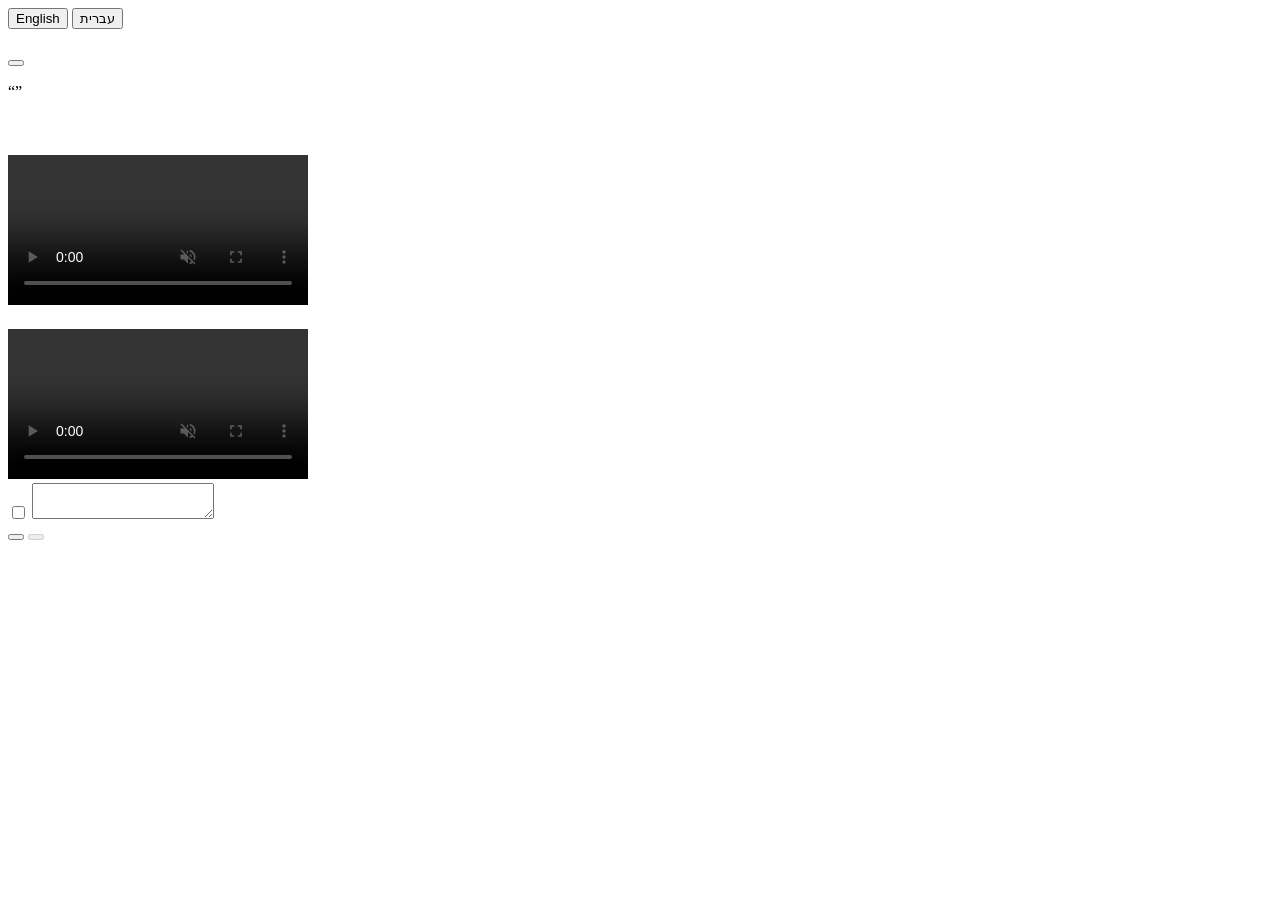
==== app/static/index.html @ 41ffe43f "Add Hebrew language support and translation management - Implement language switcher in the UI for E" ====
<!DOCTYPE html>
<html lang="en">
<head>
  <meta charset="utf-8">
  <meta name="viewport" content="width=device-width, initial-scale=1">
  <title>Video Quality Survey</title>
  <link rel="stylesheet" href="/style.css">
</head>
<body>
  <main id="app">
    <!-- Language switcher (always visible) -->
    <div class="langbar" role="group" aria-label="Language / שפה">
      <button id="lang-en" class="lang-btn" type="button">English</button>
      <button id="lang-he" class="lang-btn" type="button">עברית</button>
    </div>

    <!-- Consent -->
    <section id="consent" class="card hidden">
      <h1 id="consent-title"></h1>
      <p id="consent-text"></p>
      <p id="setup-note" class="setup-note"></p>
      <button id="start-btn" class="primary"></button>
    </section>

    <!-- Rating -->
    <section id="rating" class="hidden">
      <div class="progress"><div id="progress-bar"></div></div>
      <p class="counter"><span id="counter"></span></p>
      <p class="prompt"><span id="prompt-label"></span> “<span id="prompt-text"></span>”</p>
      <p id="hint-line" class="hint"></p>

      <div class="stage">
        <figure class="cond">
          <figcaption id="cap-starting-image"></figcaption>
          <img id="cond-image" alt="">
        </figure>
        <div class="videos">
          <div class="vid-col">
            <h2 id="label-video-a"></h2>
            <video id="video-a" controls autoplay muted loop playsinline></video>
            <div class="sliders" id="sliders-a"></div>
          </div>
          <div class="vid-col">
            <h2 id="label-video-b"></h2>
            <video id="video-b" controls autoplay muted loop playsinline></video>
            <div class="sliders" id="sliders-b"></div>
          </div>
        </div>
      </div>

      <div class="flag-row">
        <label class="flag-label">
          <input type="checkbox" id="flag-issue">
          <span id="flag-label-text"></span>
        </label>
        <textarea id="flag-note" class="hidden" rows="2" maxlength="1000"></textarea>
      </div>

      <div class="nav">
        <button id="back-btn" class="secondary"></button>
        <button id="next-btn" class="primary" disabled></button>
        <span id="saving" class="saving hidden"><span class="spinner"></span> <span id="saving-text"></span></span>
      </div>
      <p id="next-hint" class="hint"></p>
    </section>

    <!-- Done -->
    <section id="done" class="card hidden">
      <h1 id="done-title"></h1>
      <p><span id="done-text"></span> <a href="#" id="again"></a></p>
    </section>

    <section id="error" class="card hidden">
      <h1 id="error-title"></h1>
      <p id="error-text"></p>
    </section>
  </main>

  <script src="/app.js"></script>
</body>
</html>
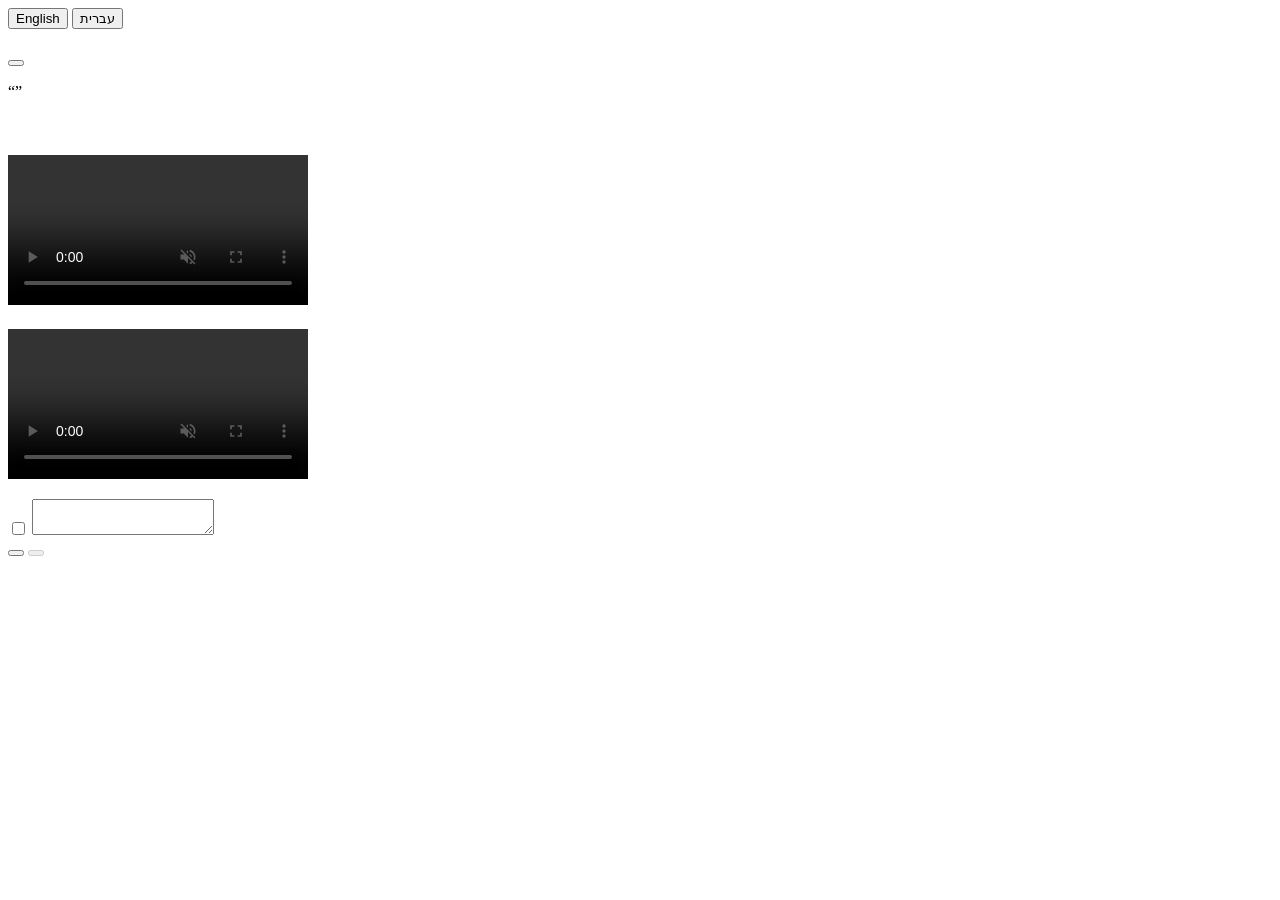
==== commit e0ac996d: "Add forced-choice pairs and split the session into two blocks Pairs carry a mode (mos|2afc). /api/se" ====
--- a/app/static/index.html
+++ b/app/static/index.html
@@ -27,6 +27,7 @@
       <div class="progress"><div id="progress-bar"></div></div>
       <p class="counter"><span id="counter"></span></p>
       <p class="prompt"><span id="prompt-label"></span> “<span id="prompt-text"></span>”</p>
+      <p id="section-label" class="section-label"></p>
       <p id="hint-line" class="hint"></p>
 
       <div class="stage">
@@ -46,6 +47,13 @@
             <div class="sliders" id="sliders-b"></div>
           </div>
         </div>
+      </div>
+
+      <!-- Forced-choice pairs (mode == "2afc") use this instead of the sliders.
+           Both blocks always exist; renderItem shows exactly one. -->
+      <div id="choice-block" class="choice-row hidden">
+        <p id="choice-prompt" class="choice-prompt"></p>
+        <div id="choice-options" class="choice-options"></div>
       </div>
 
       <div class="flag-row">
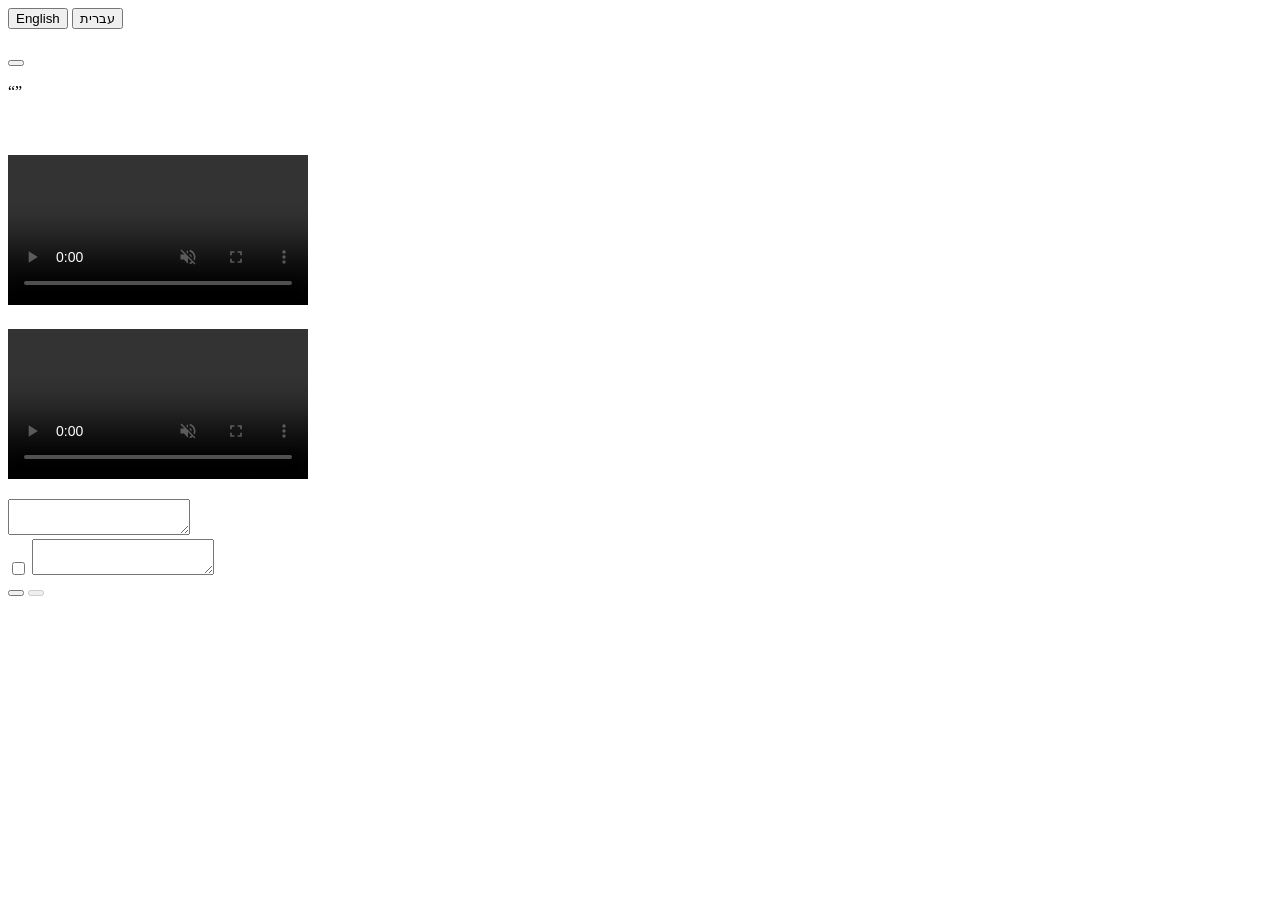
==== commit 2cfe6ced: "Let raters say what was wrong, on forced-choice items An optional free-text box under the three butt" ====
--- a/app/static/index.html
+++ b/app/static/index.html
@@ -54,6 +54,8 @@
       <div id="choice-block" class="choice-row hidden">
         <p id="choice-prompt" class="choice-prompt"></p>
         <div id="choice-options" class="choice-options"></div>
+        <label id="choice-note-label" class="choice-note-label" for="choice-note"></label>
+        <textarea id="choice-note" class="choice-note" rows="2" maxlength="1000"></textarea>
       </div>
 
       <div class="flag-row">
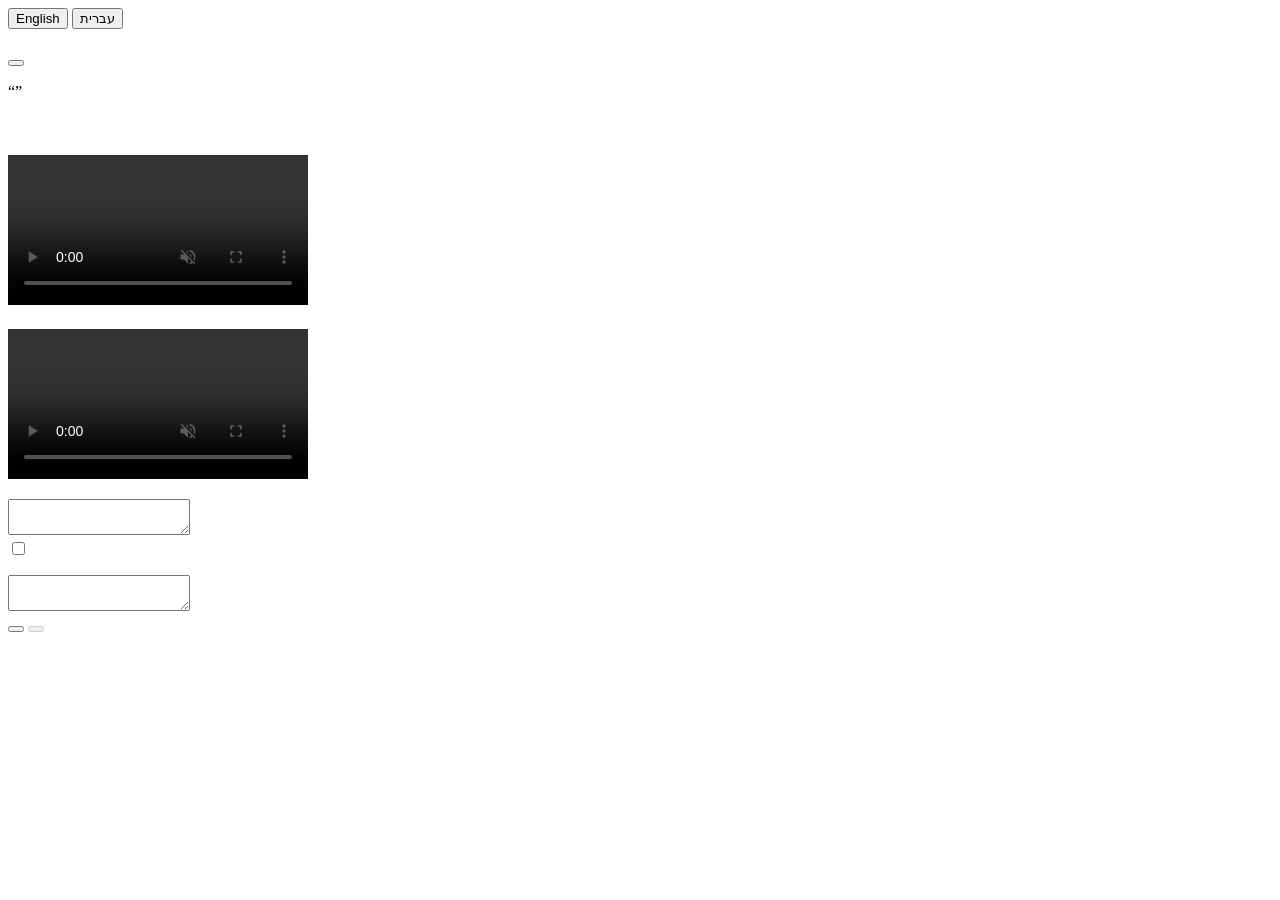
==== commit 300678a9: "Stop telling raters to flag the prompts we deliberately mismatched The setup note said a prompt not " ====
--- a/app/static/index.html
+++ b/app/static/index.html
@@ -63,6 +63,7 @@
           <input type="checkbox" id="flag-issue">
           <span id="flag-label-text"></span>
         </label>
+        <p id="flag-reminder" class="flag-reminder hidden"></p>
         <textarea id="flag-note" class="hidden" rows="2" maxlength="1000"></textarea>
       </div>
 
@@ -77,7 +78,13 @@
     <!-- Done -->
     <section id="done" class="card hidden">
       <h1 id="done-title"></h1>
-      <p><span id="done-text"></span> <a href="#" id="again"></a></p>
+      <p id="done-tally"></p>
+      <!-- Continuing is the primary action and reads as a button; stopping is a
+           quiet link. The previous screen led with "you may close this tab",
+           which is an instruction to leave. -->
+      <p><a href="#" id="again" class="cta"></a></p>
+      <p class="secondary"><span id="done-text"></span>
+        <a href="#" id="switch-rating"></a></p>
     </section>
 
     <section id="error" class="card hidden">
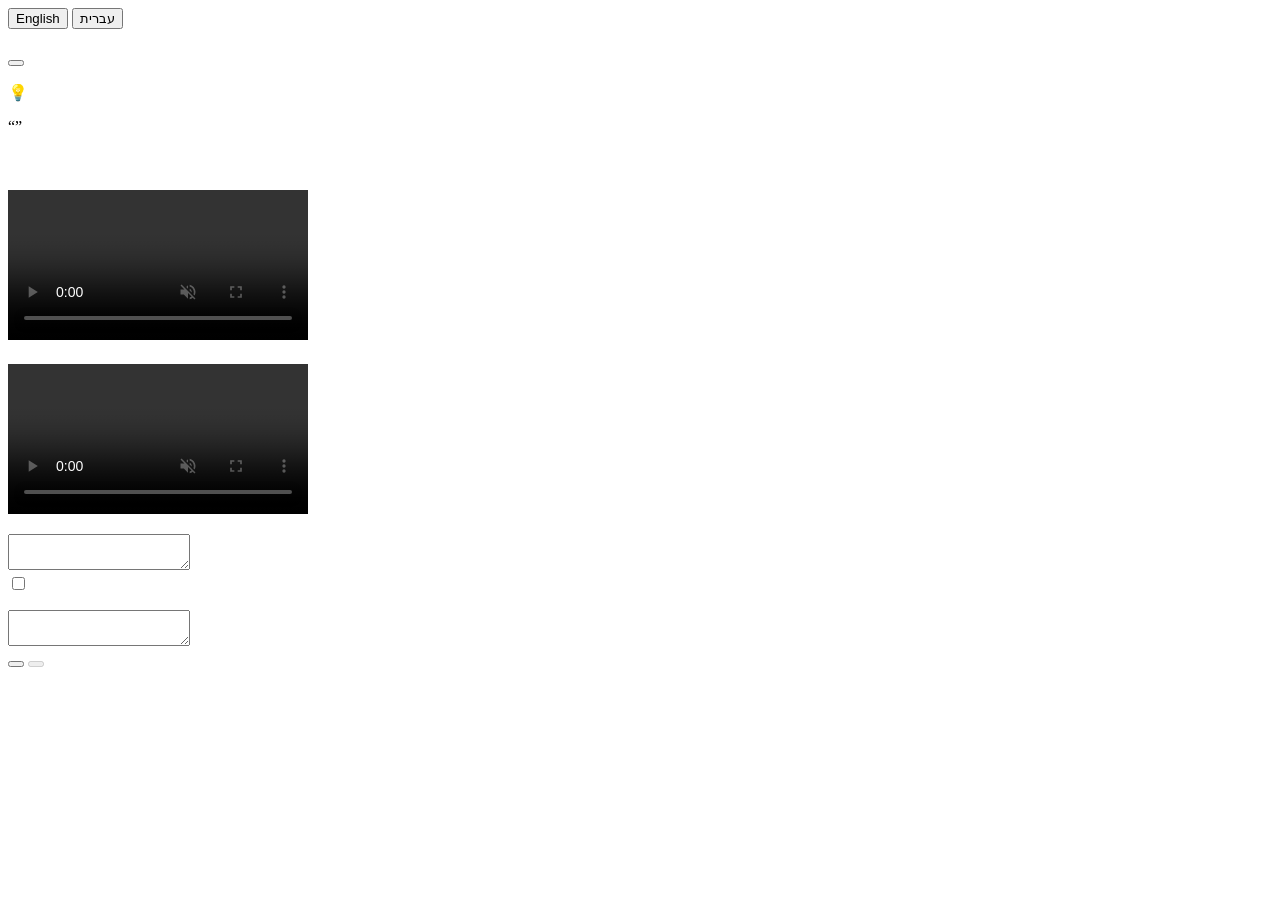
==== commit b6595e8e: "feat: add bilingual prompt intent guidance banner to the survey interface with corresponding tests" ====
--- a/app/static/index.html
+++ b/app/static/index.html
@@ -26,6 +26,15 @@
     <section id="rating" class="hidden">
       <div class="progress"><div id="progress-bar"></div></div>
       <p class="counter"><span id="counter"></span></p>
+
+      <div id="guideline-banner" class="guideline-banner" role="note">
+        <span class="guideline-icon">💡</span>
+        <div class="guideline-content">
+          <strong id="guideline-title"></strong>
+          <span id="guideline-text"></span>
+        </div>
+      </div>
+
       <p class="prompt"><span id="prompt-label"></span> “<span id="prompt-text"></span>”</p>
       <p id="section-label" class="section-label"></p>
       <p id="hint-line" class="hint"></p>
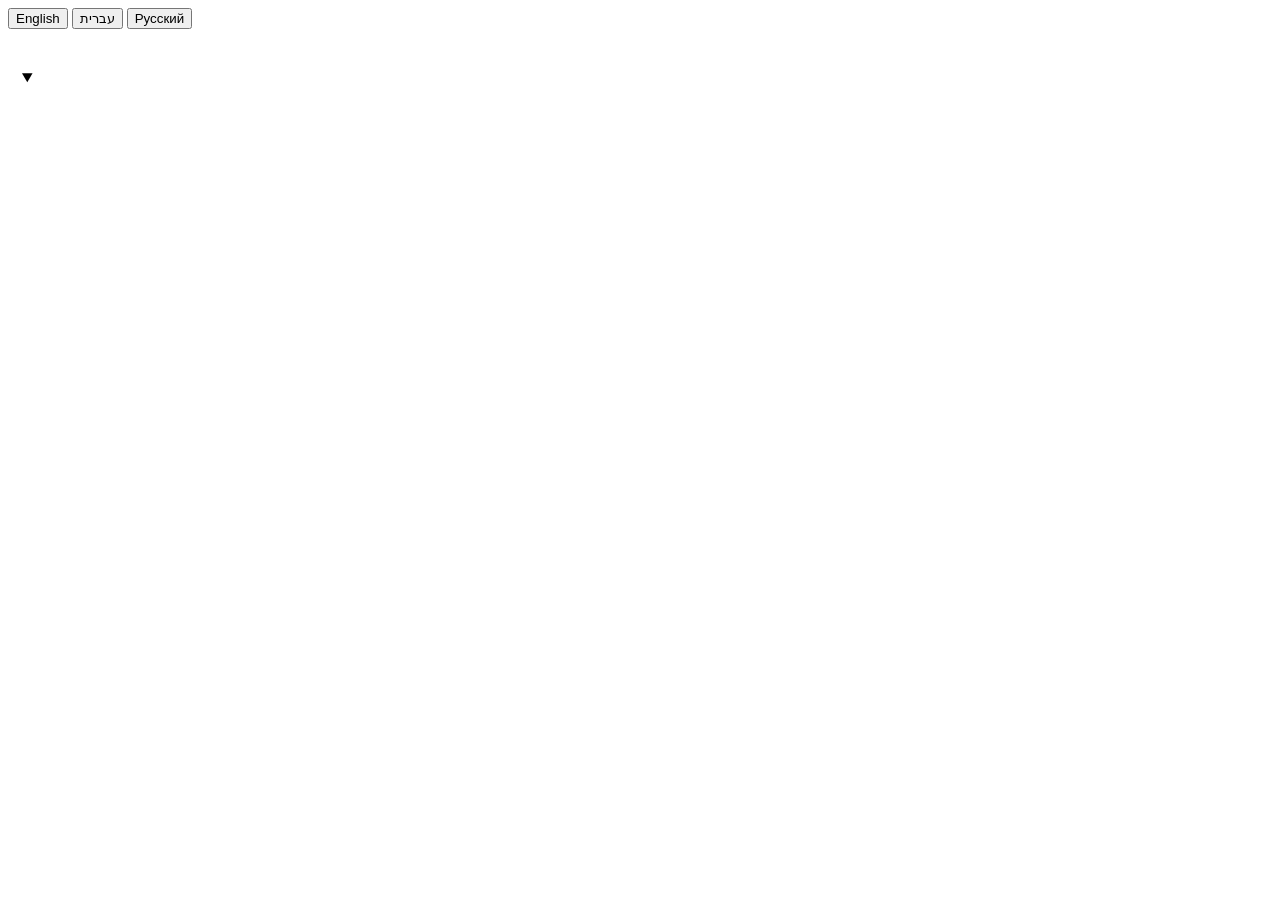
==== commit 65b0fd45: "The survey at / is one study at a time (app/survey.py): side-by-side pairs, 8 a round, core first; p" ====
--- a/app/static/index.html
+++ b/app/static/index.html
@@ -3,105 +3,63 @@
 <head>
   <meta charset="utf-8">
   <meta name="viewport" content="width=device-width, initial-scale=1">
-  <title>Video Quality Survey</title>
+  <title>Which Video Is Better</title>
   <link rel="stylesheet" href="/style.css">
+  <style>
+    #app { max-width: 980px; }
+    .check-head { display: flex; justify-content: space-between; align-items: baseline; gap: 12px; flex-wrap: wrap; }
+    .check-head h1 { font-size: 1.3rem; margin: 0; }
+    .count { color: var(--muted); font-variant-numeric: tabular-nums; }
+    .bar { height: 4px; background: var(--border); border-radius: 2px; overflow: hidden; margin: 10px 0 14px; }
+    .bar > i { display: block; height: 100%; width: 0; background: var(--accent); transition: width .25s; }
+    details.rules { background: var(--card); border: 1px solid var(--border); border-radius: 10px; padding: 12px 14px; margin-bottom: 14px; }
+    details.rules summary { cursor: pointer; font-weight: 700; }
+    details.rules ul { padding-inline-start: 20px; margin: 8px 0 0; display: grid; gap: 6px; }
+    .label { font-size: .75rem; letter-spacing: .06em; text-transform: uppercase; color: var(--muted); margin: 0 0 4px; }
+    .ptext { font-size: 1.1rem; font-weight: 700; margin: 0 0 12px; }
+    .ptext-en { color: var(--muted); font-size: .85rem; margin: -8px 0 12px; }
+    .prompt { display: grid; grid-template-columns: 96px 1fr; gap: 12px; align-items: start; margin-bottom: 12px; }
+    .prompt img { width: 96px; border-radius: 6px; border: 1px solid var(--border); display: block; }
+    .prompt figure { margin: 0; }
+    .prompt figcaption { font-size: .75rem; color: var(--muted); margin-top: 4px; }
+    .pair { display: grid; grid-template-columns: 1fr 1fr; gap: 12px; }
+    .pair figure { margin: 0; min-width: 0; }
+    .pair figcaption { font-weight: 700; font-size: 1.1rem; margin-bottom: 4px; }
+    video { width: 100%; border-radius: 8px; background: #000; display: block; }
+    .replay { background: none; border: 0; color: var(--accent); cursor: pointer; padding: 0; margin: 8px 0 0; font: inherit; }
+    .verdicts { display: grid; grid-template-columns: 1fr 1fr 1fr; gap: 8px; margin: 14px 0 8px; }
+    .verdicts button { font: inherit; font-weight: 700; padding: 14px 6px; border-radius: 10px; cursor: pointer;
+      border: 2px solid var(--border); background: var(--card); color: var(--fg); }
+    .verdicts button[data-v="first"], .verdicts button[data-v="second"] { border-color: var(--accent); }
+    .verdicts button:disabled { opacity: .4; cursor: default; }
+    textarea { font: inherit; width: 100%; min-height: 44px; padding: 8px 10px; border-radius: 8px;
+      border: 1px solid var(--border); background: var(--card); color: var(--fg); resize: vertical; }
+    .hint { color: var(--muted); font-size: .85rem; margin: 0 0 8px; }
+    .flag { display: flex; gap: 8px; align-items: center; font-size: .9rem; margin: 0 0 8px; cursor: pointer; }
+    .flag input { width: 18px; height: 18px; flex: none; }
+    .back { background: none; border: 0; color: var(--accent); cursor: pointer; padding: 0; margin-top: 10px; font: inherit; }
+    [dir="rtl"] .prompt, [dir="rtl"] .pair { direction: rtl; }
+    @media (max-width: 600px) { .pair { grid-template-columns: 1fr; } }
+  </style>
 </head>
-<body>
+<body data-api="/api" data-key="study" data-n="8">
   <main id="app">
-    <!-- Language switcher (always visible) -->
-    <div class="langbar" role="group" aria-label="Language / שפה">
+    <div class="langbar" role="group" aria-label="Language / שפה / Язык">
       <button id="lang-en" class="lang-btn" type="button">English</button>
       <button id="lang-he" class="lang-btn" type="button">עברית</button>
+      <button id="lang-ru" class="lang-btn" type="button">Русский</button>
     </div>
-
-    <!-- Consent -->
-    <section id="consent" class="card hidden">
-      <h1 id="consent-title"></h1>
-      <p id="consent-text"></p>
-      <p id="setup-note" class="setup-note"></p>
-      <button id="start-btn" class="primary"></button>
-    </section>
-
-    <!-- Rating -->
-    <section id="rating" class="hidden">
-      <div class="progress"><div id="progress-bar"></div></div>
-      <p class="counter"><span id="counter"></span></p>
-
-      <div id="guideline-banner" class="guideline-banner" role="note">
-        <span class="guideline-icon">💡</span>
-        <div class="guideline-content">
-          <strong id="guideline-title"></strong>
-          <span id="guideline-text"></span>
-        </div>
-      </div>
-
-      <p class="prompt"><span id="prompt-label"></span> “<span id="prompt-text"></span>”</p>
-      <p id="section-label" class="section-label"></p>
-      <p id="hint-line" class="hint"></p>
-
-      <div class="stage">
-        <figure class="cond">
-          <figcaption id="cap-starting-image"></figcaption>
-          <img id="cond-image" alt="">
-        </figure>
-        <div class="videos">
-          <div class="vid-col">
-            <h2 id="label-video-a"></h2>
-            <video id="video-a" controls autoplay muted loop playsinline></video>
-            <div class="sliders" id="sliders-a"></div>
-          </div>
-          <div class="vid-col">
-            <h2 id="label-video-b"></h2>
-            <video id="video-b" controls autoplay muted loop playsinline></video>
-            <div class="sliders" id="sliders-b"></div>
-          </div>
-        </div>
-      </div>
-
-      <!-- Forced-choice pairs (mode == "2afc") use this instead of the sliders.
-           Both blocks always exist; renderItem shows exactly one. -->
-      <div id="choice-block" class="choice-row hidden">
-        <p id="choice-prompt" class="choice-prompt"></p>
-        <div id="choice-options" class="choice-options"></div>
-        <label id="choice-note-label" class="choice-note-label" for="choice-note"></label>
-        <textarea id="choice-note" class="choice-note" rows="2" maxlength="1000"></textarea>
-      </div>
-
-      <div class="flag-row">
-        <label class="flag-label">
-          <input type="checkbox" id="flag-issue">
-          <span id="flag-label-text"></span>
-        </label>
-        <p id="flag-reminder" class="flag-reminder hidden"></p>
-        <textarea id="flag-note" class="hidden" rows="2" maxlength="1000"></textarea>
-      </div>
-
-      <div class="nav">
-        <button id="back-btn" class="secondary"></button>
-        <button id="next-btn" class="primary" disabled></button>
-        <span id="saving" class="saving hidden"><span class="spinner"></span> <span id="saving-text"></span></span>
-      </div>
-      <p id="next-hint" class="hint"></p>
-    </section>
-
-    <!-- Done -->
-    <section id="done" class="card hidden">
-      <h1 id="done-title"></h1>
-      <p id="done-tally"></p>
-      <!-- Continuing is the primary action and reads as a button; stopping is a
-           quiet link. The previous screen led with "you may close this tab",
-           which is an instruction to leave. -->
-      <p><a href="#" id="again" class="cta"></a></p>
-      <p class="secondary"><span id="done-text"></span>
-        <a href="#" id="switch-rating"></a></p>
-    </section>
-
-    <section id="error" class="card hidden">
-      <h1 id="error-title"></h1>
-      <p id="error-text"></p>
-    </section>
+    <div class="check-head">
+      <h1 id="title"></h1>
+      <span class="count" id="count"></span>
+    </div>
+    <div class="bar"><i id="bar"></i></div>
+    <details class="rules" id="rules" open>
+      <summary id="rules-title"></summary>
+      <div id="rules-body"></div>
+    </details>
+    <section id="main" aria-live="polite"><p class="hint" id="msg"></p></section>
   </main>
-
-  <script src="/app.js"></script>
+  <script src="/compare.js"></script>
 </body>
 </html>
